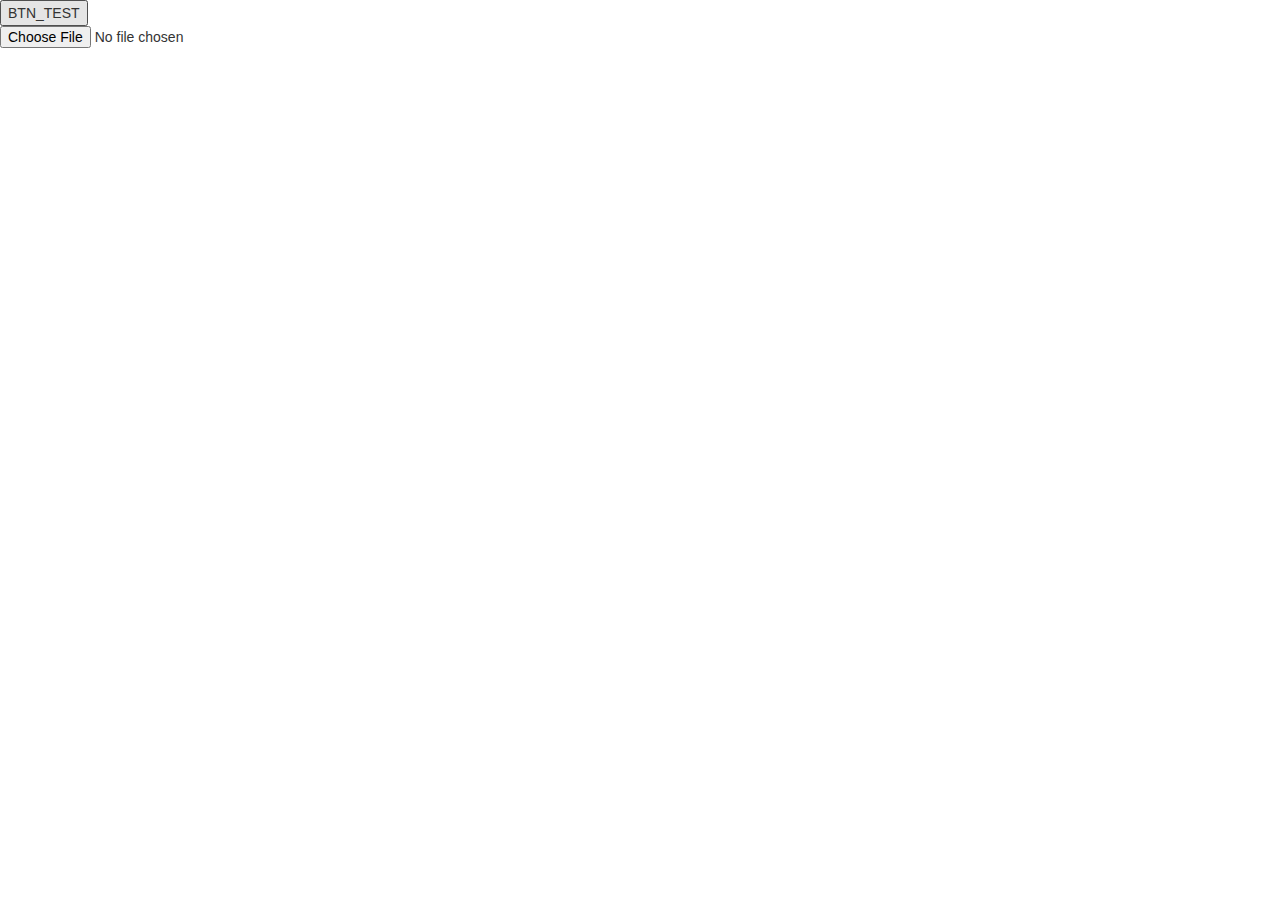
==== index.html @ 1b3fc0e8 "upload on 0927" ====
<!DOCTYPE html>
<html lang="zh-CN" onselectstart="return false;">
<head>
  <meta charset="UTF-8">
  <meta name="viewport" content="width=device-width, initial-scale=1.0">
  <meta http-equiv="X-UA-Compatible" content="ie=edge">
  <title>HCMS DOCUMENT</title>
  <link rel="stylesheet" href="/include/bootstrap/css/bootstrap.min.css">
  <!-- <link rel="stylesheet" href="/plugin/fileTree/fileTree.css"> -->
</head>
<body>
  <input type="button" value="BTN_TEST" id="btn">
  <input type="file" name="BTN_FILE" id="file">

  <!-- <div id="fileTree">
    <div class="content">
      <div class="content-head">
        <span class='title'>File Tree Dialog</span>
        <span class='close glyphicon glyphicon-remove'></span>
      </div>
      <div class="content-body">
        <div class="file-list"></div>
        <div class="file-thumb"></div>
      </div>
      <div class="content-foot"></div>
    </div>
  </div> -->

  <script src="/include/jquery/jquery.min.js"></script>
  <script src="/include/bootstrap/js/bootstrap.min.js"></script>
  <script src="/plugin/fileTree/fileTree.js"></script>
  <script>
    $("#btn").click(function() {
      // $(this).fileTree();
      $(this).fileTree({scanPath: "/", loadFile: ["/include/js/index.js", "/plugin/fileTree/fileTree.css"]});
    });
  </script>
</body>
</html>
---- plugin/fileTree/fileTree.css ----
#fileTree {
  cursor: default;
  /* display: none; */
  width: 100%;
  height: 100%;
  position: absolute;
  top: 0;
  left: 0;
  z-index: 10000;
  background-color: rgba(0, 0, 0, 0.3);
  user-select: none;
}
#fileTree .content {
  width: 600px;
  height: 600px;
  position: relative;
  top: 50%;
  left: 50%;
  transform: translate(-50%, -50%);
  background-color: #FFF;
  box-shadow: 0 0 6px 0 #333;
  border-radius: 6px;
  display: flex;
  flex-direction: column;
}
#fileTree .content .content-head {
  height: 40px;
  line-height: 40px;
  text-align: center;
  font-size: 20px;
  font-weight: 700;
}
#fileTree .content .content-head .glyphicon-remove {
  font-size: 16px;
  font-weight: normal;
  float: right;
  width: 30px;
  height: 40px;
  line-height: 40px;
  cursor: pointer;
}
#fileTree .content .content-body {
  border-top: 1px solid #666;
  border-bottom: 1px solid #666;
  flex: 1;
  display: flex;
}
#fileTree .content .content-body .file-list {
  flex: 1;
  height: 100%;
  overflow: auto;
}
#fileTree .content .content-body .file-list>.tree-item {
  border: none;
}
.h-seperator {
  height: 1px;
  width: 100%;
  background-color: #666;
}
.v-seperator {
  width: 1px;
  height: 100%;
  background-color: #666;
}
#fileTree .content .content-body .file-thumb {
  flex: 2;
  height: 100%;
  overflow: auto;
}
#fileTree .content .content-foot {
  height: 40px;
  padding: 0 10px;
}
#fileTree .content .content-foot label {
  vertical-align: top;
  height: 100%;
  line-height: 40px;
  margin-bottom: 0;
}
.pathRoute {
  display: inline-block;
  padding-left: 10px;
  height: 40px;
  line-height: 40px;
  font-weight: 700;
  position: relative;
}
.pathRoute::before {
  content: "/\00a0";
  width: 10px;
  height: 100%;
  text-align: center;
  position: absolute;
  top: 0;
  left: 0px;
}
.pathRoute span {
  display: inline-block;
  height: 100%;
  padding-right: 10px;
  position: relative;
}
.pathRoute span::after {
  content: "/\00a0";
  width: 20px;
  height: 100%;
  text-align: center;
  position: absolute;
  top: 0;
  right: -10px;
}
.tree-list {
  width: 300px;
  height: 600px;
  overflow: auto;
  background-color: lightgray;
  border: 3px solid gray;
  padding: 5px;
  margin: 50px auto;
}
.tree-item {
  position: relative;
  margin: 5px;
}
.item-head {
  background-color: #EAEAEA;
  padding: 5px;
  cursor: pointer;
  text-overflow: ellipsis;
  white-space: nowrap;
  overflow: hidden;
}
.item-head:hover {
  background-color: #DADADA;
}
.item-head>.item-name {
  margin-left: 10px;
}
.item-head>.glyphicon-folder::before {
  content: "\e117";
}
.item-body {
  display: none;
  opacity: 0;
  transition: all 0.6s;
}
.tree-item.on {
  border: 1px solid #cacaca;
}
.tree-item.on>.item-head {
  background-color: #cacaca;
}
.tree-item.on>.item-head>.glyphicon-folder::before {
  content: "\e118";
}
.tree-item.on>.item-body {
  display: block;
  opacity: 1;
}
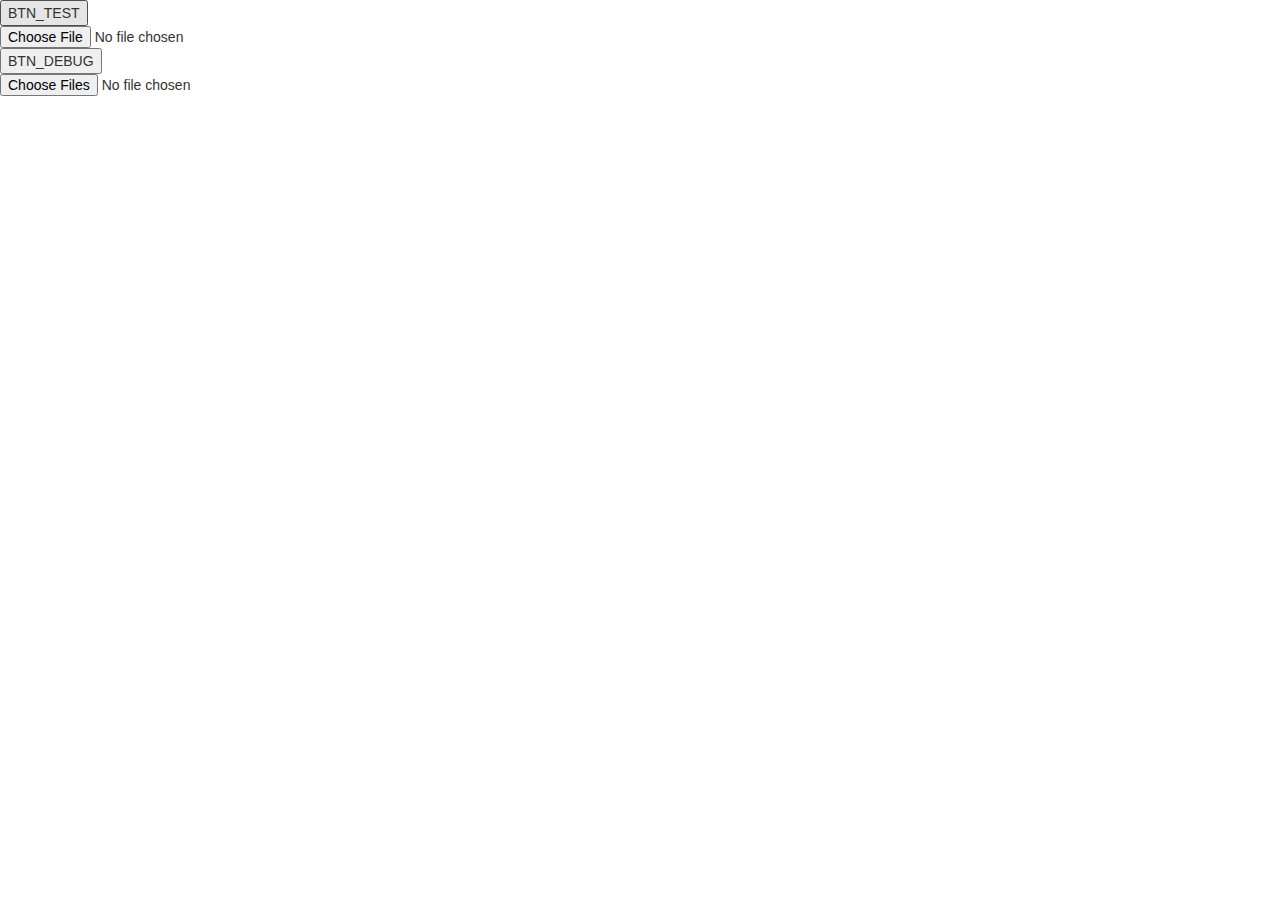
==== commit dadb6b24: "upload on 10/08" ====
--- a/index.html
+++ b/index.html
@@ -6,11 +6,17 @@
   <meta http-equiv="X-UA-Compatible" content="ie=edge">
   <title>HCMS DOCUMENT</title>
   <link rel="stylesheet" href="/include/bootstrap/css/bootstrap.min.css">
-  <!-- <link rel="stylesheet" href="/plugin/fileTree/fileTree.css"> -->
+  <link rel="stylesheet" href="/plugin/fileTree/fileTree.css">
 </head>
 <body>
   <input type="button" value="BTN_TEST" id="btn">
   <input type="file" name="BTN_FILE" id="file">
+  <input type="button" value="BTN_DEBUG" id="debug">
+
+  <div>
+    <!-- <img src="" alt="" id="viewImg"> -->
+    <input type="file" id="view" multiple>
+  </div>
 
   <!-- <div id="fileTree">
     <div class="content">
@@ -18,9 +24,45 @@
         <span class='title'>File Tree Dialog</span>
         <span class='close glyphicon glyphicon-remove'></span>
       </div>
+      <div class="content-address">
+        <div class="input-group">
+          <div class="input-group-addon">
+            <span class="glyphicon glyphicon-arrow-left"></span>
+          </div>
+          <div class="input-group-addon">
+            <span class="glyphicon glyphicon-arrow-right"></span>
+          </div>
+          <div class="form-control">
+            <span>file1</span>
+            <span>file2</span>
+            <span>file3</span>
+            <span>file4</span>
+            <span>file5</span>
+            <span>file6</span>
+          </div>
+        </div>
+      </div>
       <div class="content-body">
         <div class="file-list"></div>
-        <div class="file-thumb"></div>
+        <div class='v-seperator'></div>
+        <div class="file-thumb">
+          <div class="thumb-item col-xs-3">
+            <span class="glyphicon glyphicon-folder-close"></span>
+            <div class="thumb-name">admin</div>
+          </div>
+          <div class="thumb-item col-xs-3">
+            <span class="glyphicon glyphicon-folder-close"></span>
+            <div class="thumb-name">include</div>
+          </div>
+          <div class="thumb-item col-xs-3">
+            <span class="glyphicon glyphicon-folder-close"></span>
+            <div class="thumb-name">admin</div>
+          </div>
+          <div class="thumb-item col-xs-3">
+            <span class="glyphicon glyphicon-folder-close"></span>
+            <div class="thumb-name">include</div>
+          </div>
+        </div>
       </div>
       <div class="content-foot"></div>
     </div>
@@ -30,9 +72,37 @@
   <script src="/include/bootstrap/js/bootstrap.min.js"></script>
   <script src="/plugin/fileTree/fileTree.js"></script>
   <script>
+    $("#view").on("change", function() {
+      // console.log(window.webkitURL.createObjectURL($(this)[0].files[0]));
+      // $("#viewImg").attr("src", window.webkitURL.createObjectURL($(this)[0].files[0]));
+      var files = $(this)[0].files;
+      console.log(files);
+      for(var i=0; i<files.length; i++) {
+        // console.log(window.webkitURL.createObjectURL(files[i]));
+        var url = window.webkitURL.createObjectURL(files[i]);
+        console.log(url);
+        $(this).parent().append("<img src='"+url+"'>");
+      }
+    });
+
     $("#btn").click(function() {
       // $(this).fileTree();
-      $(this).fileTree({scanPath: "/", loadFile: ["/include/js/index.js", "/plugin/fileTree/fileTree.css"]});
+      // $(this).fileTree({scanPath: "/../../../home"});
+      $(this).fileTree({scanPath: "/"});
+    });
+    $("#debug").click(function() {
+      $.ajax({
+        url: "/test.php",
+        type: "POST",
+        data: "token=/../../../home",
+        // contentType: false,
+        dataType: "json",
+        processData: false,
+        success: function(result) {
+          console.log(result);
+        },
+        error: function(err) {}
+      });
     });
   </script>
 </body>
--- a/plugin/fileTree/fileTree.css
+++ b/plugin/fileTree/fileTree.css
@@ -67,6 +67,20 @@
   flex: 2;
   height: 100%;
   overflow: auto;
+  text-align: center;
+}
+.thumb-item {
+  padding: 5px;
+  cursor: pointer;
+}
+.thumb-item span.glyphicon{
+  font-size: 30px;
+}
+.thumb-item .thumb-name {
+  font-size: 16px;
+  text-overflow: ellipsis;
+  overflow: hidden;
+  white-space: nowrap;
 }
 #fileTree .content .content-foot {
   height: 40px;
@@ -140,6 +154,15 @@
 .item-head>.glyphicon-folder::before {
   content: "\e117";
 }
+.item-head>.glyphicon-menu {
+  float: right;
+}
+.item-head>.glyphicon-menu:hover {
+  color: #F60;
+}
+.item-head>.glyphicon-menu::before {
+  content: "\e258";
+}
 .item-body {
   display: none;
   opacity: 0;
@@ -154,6 +177,9 @@
 .tree-item.on>.item-head>.glyphicon-folder::before {
   content: "\e118";
 }
+.tree-item.on>.item-head>.glyphicon-menu::before {
+  content: "\e259";
+}
 .tree-item.on>.item-body {
   display: block;
   opacity: 1;
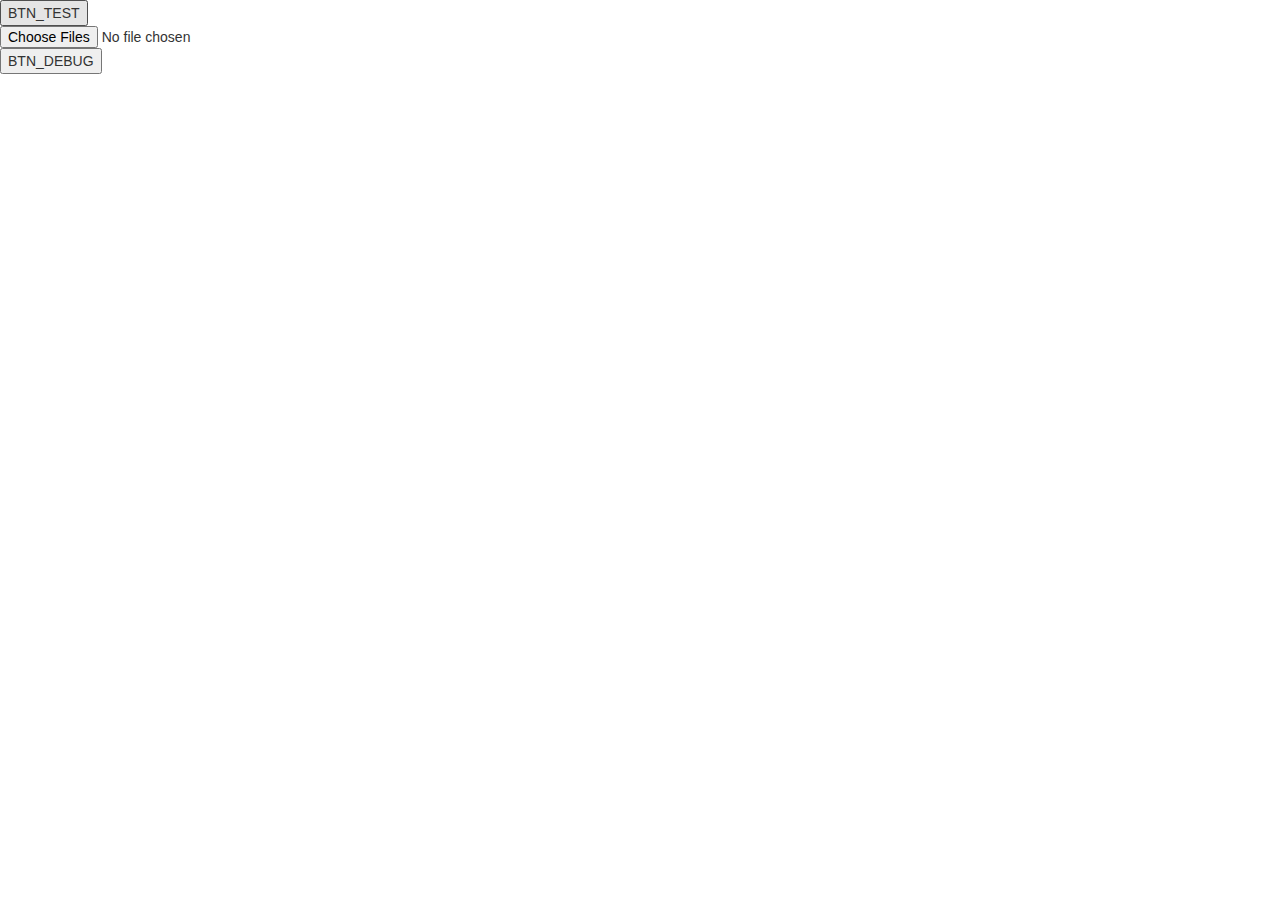
==== commit e3973b0c: "10/09" ====
--- a/index.html
+++ b/index.html
@@ -10,13 +10,9 @@
 </head>
 <body>
   <input type="button" value="BTN_TEST" id="btn">
-  <input type="file" name="BTN_FILE" id="file">
+  <input type="file" name="BTN_FILE" id="file" multiple>
   <input type="button" value="BTN_DEBUG" id="debug">
-
-  <div>
-    <!-- <img src="" alt="" id="viewImg"> -->
-    <input type="file" id="view" multiple>
-  </div>
+  <div class="imgs"></div>
 
   <!-- <div id="fileTree">
     <div class="content">
@@ -72,30 +68,37 @@
   <script src="/include/bootstrap/js/bootstrap.min.js"></script>
   <script src="/plugin/fileTree/fileTree.js"></script>
   <script>
-    $("#view").on("change", function() {
-      // console.log(window.webkitURL.createObjectURL($(this)[0].files[0]));
-      // $("#viewImg").attr("src", window.webkitURL.createObjectURL($(this)[0].files[0]));
-      var files = $(this)[0].files;
-      console.log(files);
-      for(var i=0; i<files.length; i++) {
-        // console.log(window.webkitURL.createObjectURL(files[i]));
-        var url = window.webkitURL.createObjectURL(files[i]);
-        console.log(url);
-        $(this).parent().append("<img src='"+url+"'>");
-      }
-    });
-
     $("#btn").click(function() {
       // $(this).fileTree();
       // $(this).fileTree({scanPath: "/../../../home"});
       $(this).fileTree({scanPath: "/"});
     });
+
+    $("#file").on("change", function() {
+      $("div.imgs").empty();
+      var files = $(this)[0].files;
+      for (var i = 0; i < files.length; i++) {
+        $("<img src='" + window.URL.createObjectURL(files[i]) + "'>").off("click").on("click", function() {
+          $(this).addClass("hidden");
+        }).appendTo("div.imgs");
+      }
+    });
+
     $("#debug").click(function() {
+      var fmd = new FormData();
+      var files = $("#file")[0].files;
+      for(var i=0; i<files.length; i++) {
+        fmd.append("files["+i+"]", files[i]);
+      }
+      $("div.imgs img[class='hidden']").each(function() {
+        fmd.delete("files["+$(this).index()+"]");
+      });
+
       $.ajax({
         url: "/test.php",
         type: "POST",
-        data: "token=/../../../home",
-        // contentType: false,
+        data: fmd,
+        contentType: false,
         dataType: "json",
         processData: false,
         success: function(result) {
--- a/plugin/fileTree/fileTree.css
+++ b/plugin/fileTree/fileTree.css
@@ -86,7 +86,11 @@
   height: 40px;
   padding: 0 10px;
 }
-#fileTree .content .content-foot label {
+#fileTree .content .content-address {
+  height: 40px;
+  padding: 0 10px;
+}
+#fileTree .content .content-address label {
   vertical-align: top;
   height: 100%;
   line-height: 40px;
@@ -122,7 +126,7 @@
   text-align: center;
   position: absolute;
   top: 0;
-  right: -10px;
+  right: -8px;
 }
 .tree-list {
   width: 300px;
